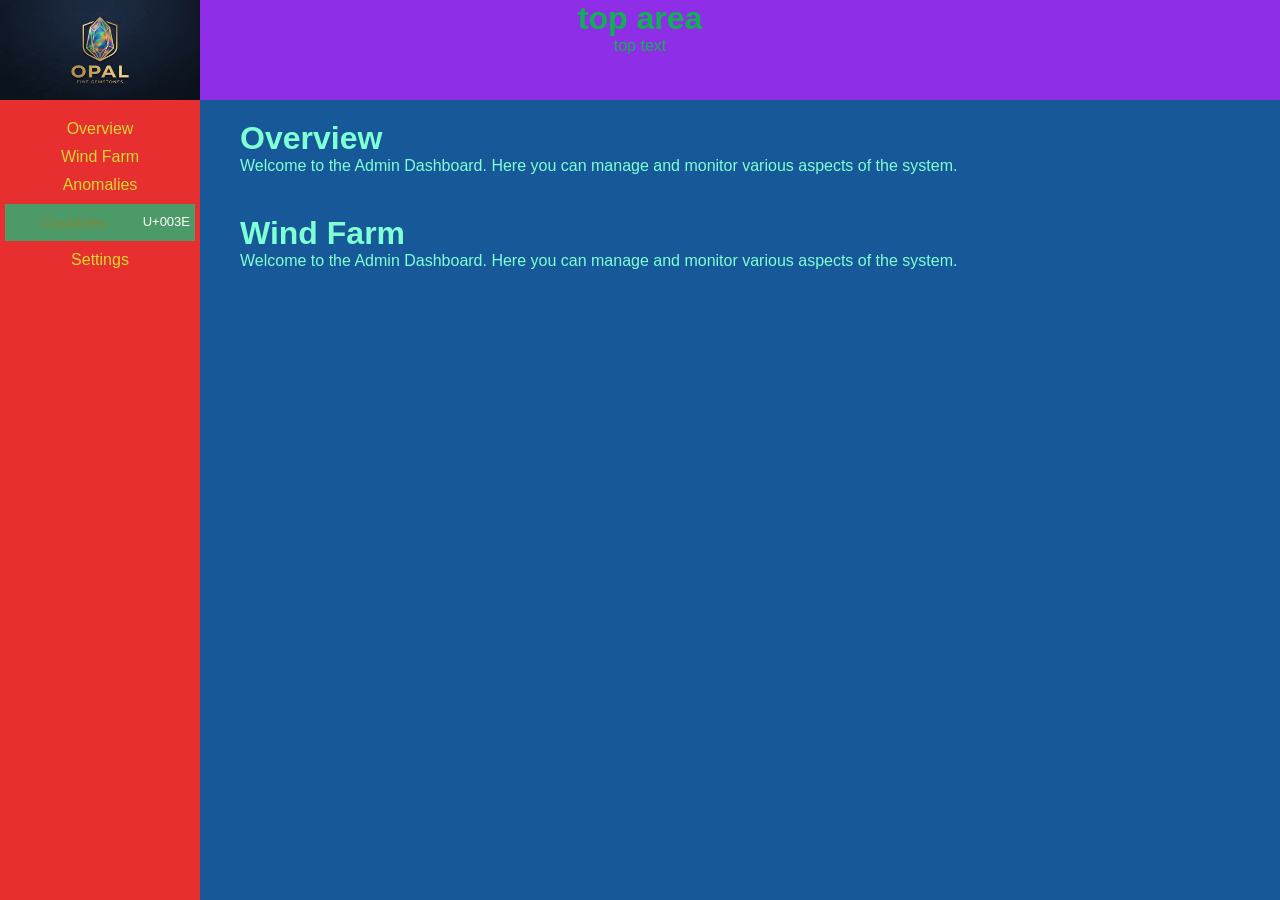
==== index.html @ 1f415314 "3" ====
<!DOCTYPE html>
<html lang="en">

<head>
    <!-- Add design-->
    <title>Admin Dashboard</title>
    <meta charset="UTF-8">
    <meta http-equiv="X-UA-Compatible" content="IE=edge">
    <meta name="viewport" content="width=device-width, initial-scale=1.0">
    <link rel="stylesheet" href="style.css">
</head>

    <img>
        <img src="logo.png" alt="Logo" class="logo">
</img>
    <header>
        <h1>top area</h1>
        <p>top text</p>
    </header>
    <aside>
        <nav>              
            <p class="nav-item">Overview</p>
            <p class="nav-item">Wind Farm</p>
            <p class="nav-item">Anomalies</p>
            <button type="button" class="collapsible">Countries</button>
            <div class="content">
                <p>Country 1</p>
                <p>Country 2</p>
                <p>Country 3</p>
            </div>
            <p class="nav-item">Settings</p>                
        </nav>
    </aside>
    <script>
        var coll = document.getElementsByClassName("collapsible");
        var i;

        for (i = 0; i < coll.length; i++) {
        coll[i].addEventListener("click", function() {
            this.classList.toggle("active");
            var content = this.nextElementSibling;
            if (content.style.display === "block") {
            content.style.display = "none";
            } else {
            content.style.display = "block";
            }
        });
        }
    </script>
<body>
    <div class="Overview">
        <h1>Overview</h1>
        <p>Welcome to the Admin Dashboard. Here you can manage and monitor various aspects of the system.</p>
    </div>
    <div class="Wind-farm">
        <h1>Wind Farm</h1>
        <p>Welcome to the Admin Dashboard. Here you can manage and monitor various aspects of the system.</p>
    </div>
</body>
---- style.css ----
* {
  box-sizing: border-box;
  margin: 0;
  padding: 0;
}
head {
    font-family: 'Trebuchet MS';
}

body {
    font-family: Arial, sans-serif;
    background-color: #175898;
}
header {
    background: #8e2fe7;
    color: #11af56;
    text-align: center;
    height: 100px;
    width: 100%;
    z-index: 1;
}
aside {
    background: #e72f2f;
    color: #d8d833;
    padding: 10px 5px;
    text-align: center;
    height: 100%;
    width: 200px;
    position: fixed;
    top: 100px;
    left: 0;
    overflow-x: hidden;
    float: left;
}
img {
    background: #9a2b7b;
    color: #e9910e;
    text-align: left;
    height: 100px;
    width: 200px;
    position: fixed;
    top: 0;
    left: 0;
    overflow-x: hidden;
    max-height: 100%;
    max-width: 100%;
    display: block; /* Removes unwanted default inline spacing at the bottom */

}
.nav-item {
    margin: 10px 0;
    cursor: pointer;
}
.nav-item:hover {
    background-color: #ddd;
    color: black;
}
.Overview {
    margin-left: 220px;
    padding: 20px;
    color:aquamarine
}
.Wind-farm {
    margin-left: 220px;
    padding: 20px;
    color:aquamarine
}
.content {
    display: none;
    padding: 0 18px;
    background-color: #f1f1f1;
    overflow: hidden;
}
.collapsible {
    background-color: #4b9a68;
    color: #858535;
    cursor: pointer;
    padding: 10px 5px;
    width: 100%;
    border: none;
    text-align: center;
    outline: none;
    font-size: 15px;
}
.collapsible:after {
  content: 'U+003E'; /* Unicode character for "plus" sign (+) */
  font-size: 13px;
  color: white;
  float: right;
  margin-left: 5px;
}

.active:after {
  content: "U+2304"; /* Unicode character for "minus" sign (-) */
}
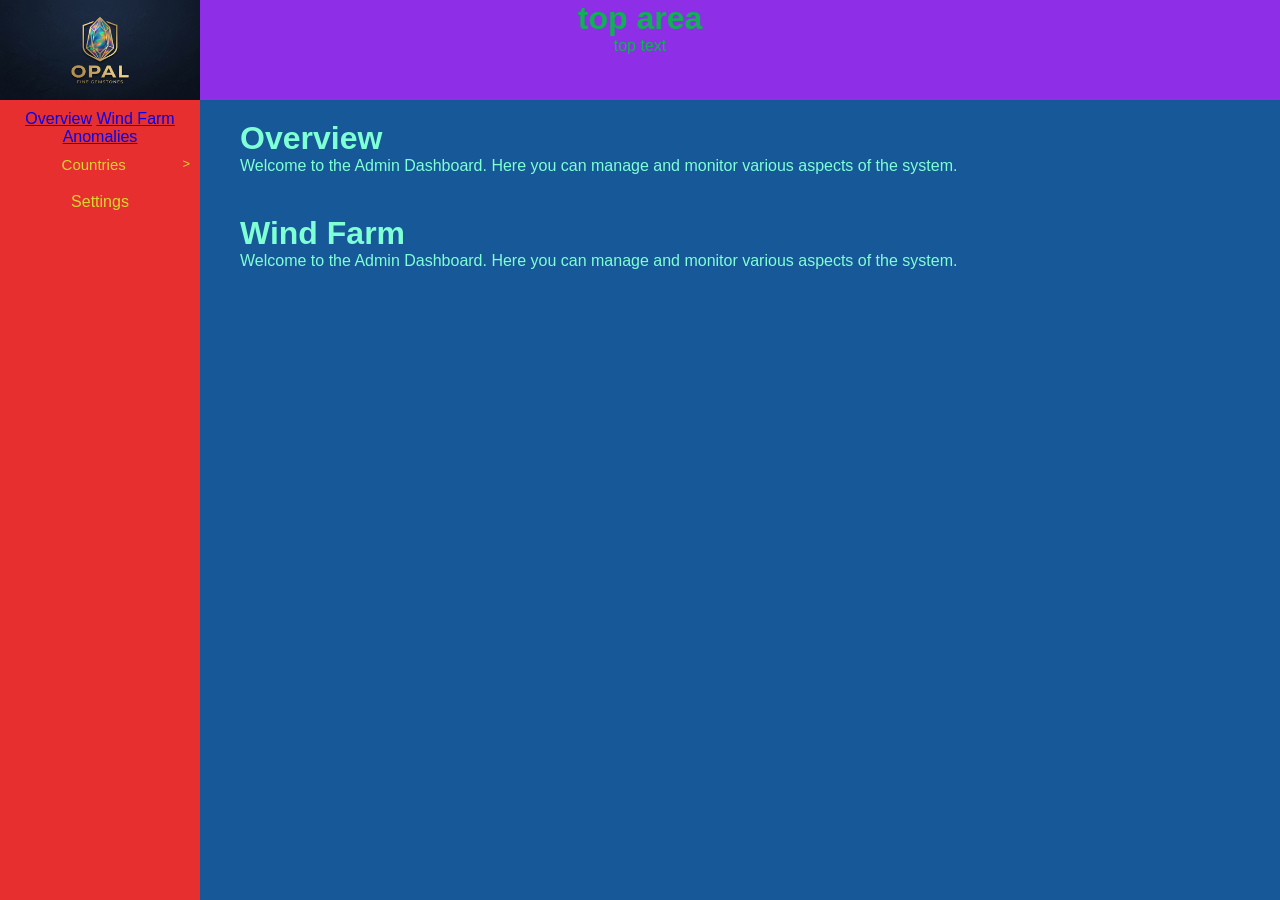
==== commit ac386e78: "z" ====
--- a/index.html
+++ b/index.html
@@ -19,9 +19,9 @@
     </header>
     <aside>
         <nav>              
-            <p class="nav-item">Overview</p>
-            <p class="nav-item">Wind Farm</p>
-            <p class="nav-item">Anomalies</p>
+            <a href="overview.html" class="nav-item">Overview</a>
+            <a href="wind-farm.html" class="nav-item">Wind Farm</a>
+            <a href="anomalies.html" class="nav-item">Anomalies</a>
             <button type="button" class="collapsible">Countries</button>
             <div class="content">
                 <p>Country 1</p>
--- a/style.css
+++ b/style.css
@@ -52,7 +52,7 @@
     cursor: pointer;
 }
 .nav-item:hover {
-    background-color: #ddd;
+    background-color: #e72f2f76;
     color: black;
 }
 .Overview {
@@ -68,12 +68,9 @@
 .content {
     display: none;
     padding: 0 18px;
-    background-color: #f1f1f1;
     overflow: hidden;
 }
 .collapsible {
-    background-color: #4b9a68;
-    color: #858535;
     cursor: pointer;
     padding: 10px 5px;
     width: 100%;
@@ -81,15 +78,16 @@
     text-align: center;
     outline: none;
     font-size: 15px;
+    background-color: #e72f2f;
+    color: #d8d833;
 }
 .collapsible:after {
-  content: 'U+003E'; /* Unicode character for "plus" sign (+) */
+  content: '>'; /* Unicode character for "plus" sign (+) */
   font-size: 13px;
-  color: white;
   float: right;
   margin-left: 5px;
 }
 
 .active:after {
-  content: "U+2304"; /* Unicode character for "minus" sign (-) */
-}+  content: "⌄"; /* Unicode character for "minus" sign (-) */
+}
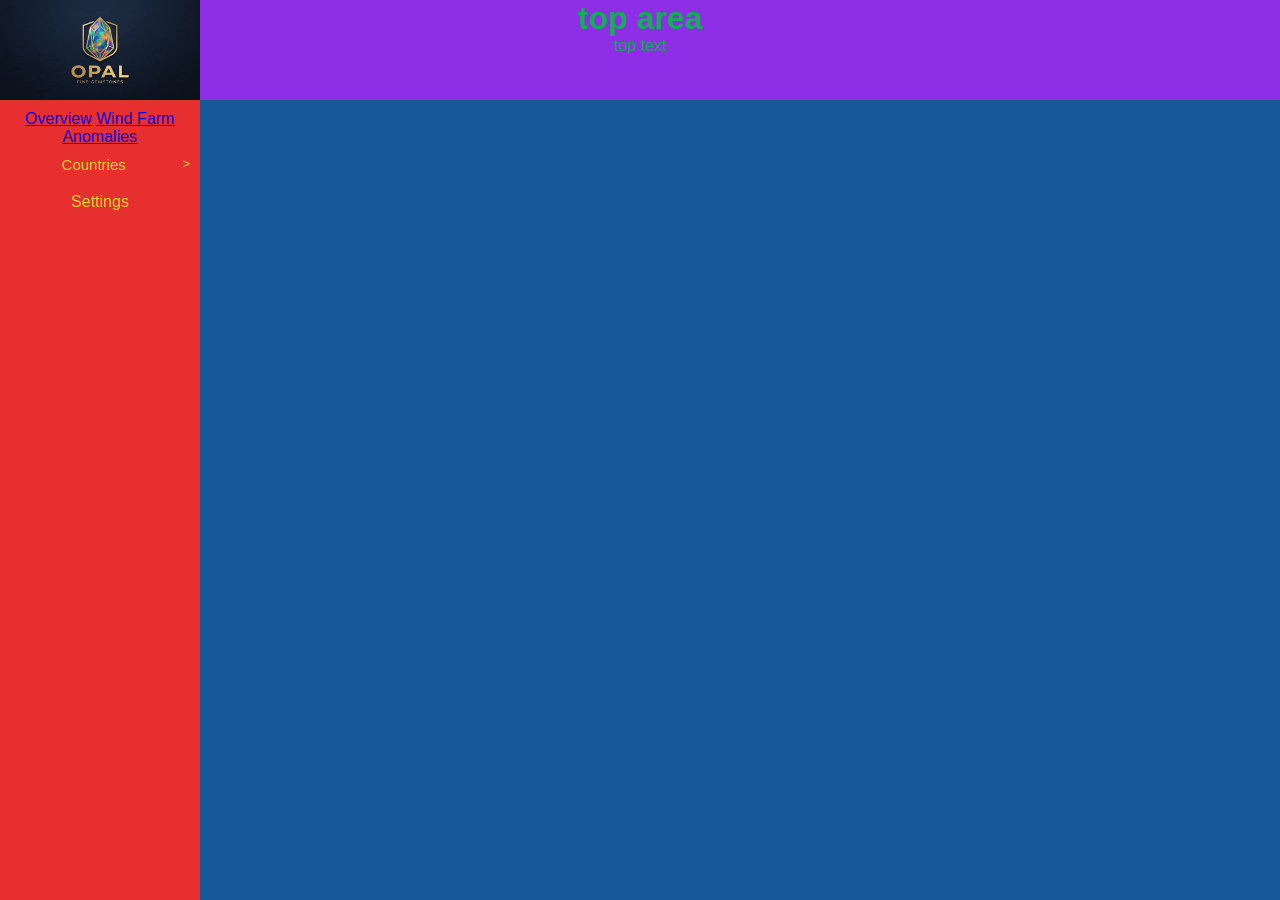
==== commit ce3fce2c: "w" ====
--- a/index.html
+++ b/index.html
@@ -19,9 +19,9 @@
     </header>
     <aside>
         <nav>              
-            <a href="overview.html" class="nav-item">Overview</a>
-            <a href="wind-farm.html" class="nav-item">Wind Farm</a>
-            <a href="anomalies.html" class="nav-item">Anomalies</a>
+            <a href="html pages/overview.html" class="nav-item">Overview</a>
+            <a href="html pages/wind-farm.html" class="nav-item">Wind Farm</a>
+            <a href="html pages/anomalies.html" class="nav-item">Anomalies</a>
             <button type="button" class="collapsible">Countries</button>
             <div class="content">
                 <p>Country 1</p>
@@ -48,12 +48,8 @@
         }
     </script>
 <body>
-    <div class="Overview">
-        <h1>Overview</h1>
-        <p>Welcome to the Admin Dashboard. Here you can manage and monitor various aspects of the system.</p>
-    </div>
-    <div class="Wind-farm">
-        <h1>Wind Farm</h1>
-        <p>Welcome to the Admin Dashboard. Here you can manage and monitor various aspects of the system.</p>
+    <div class="Main">
+        <h1>Main</h1>
+        <p>This is the main page.</p>
     </div>
 </body>
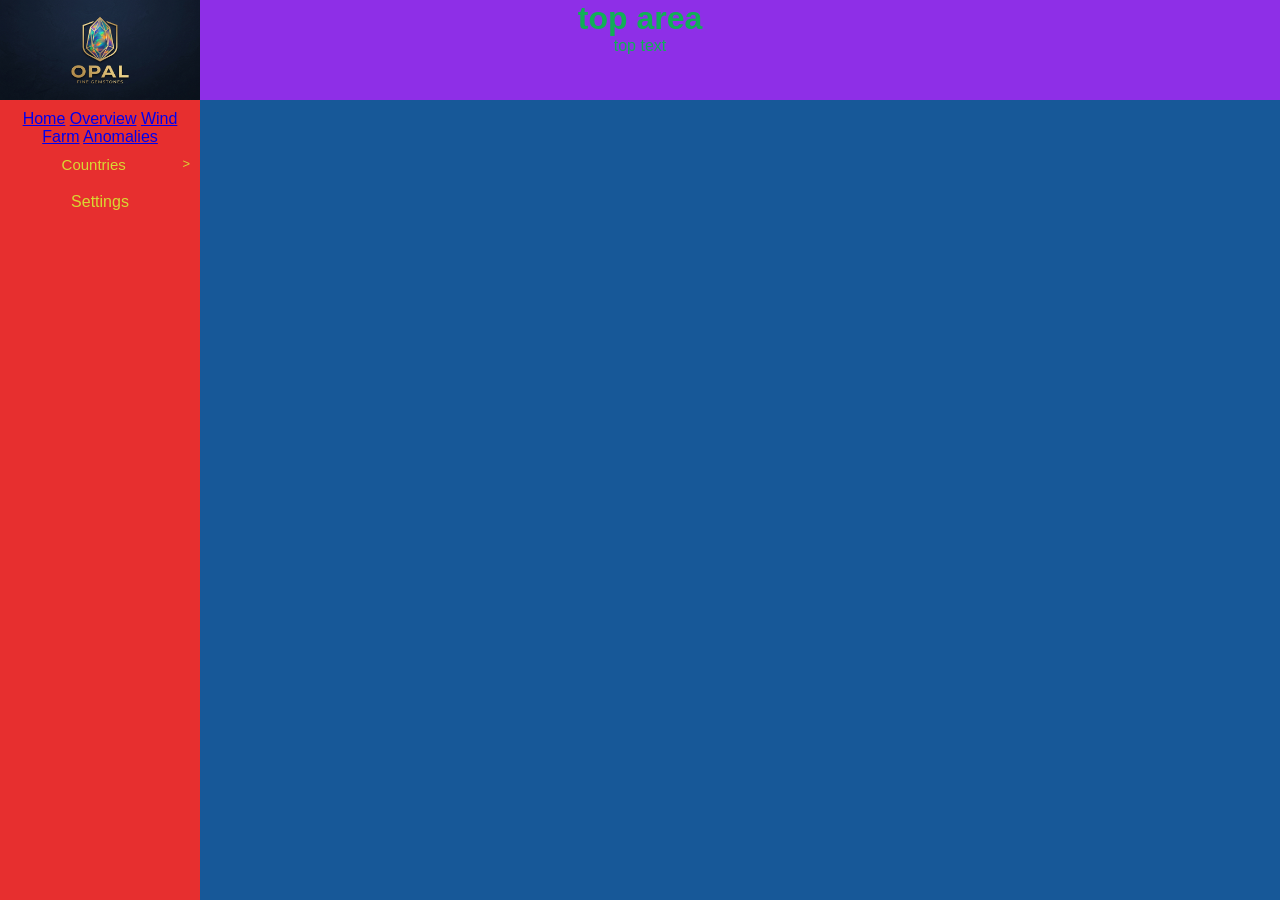
==== commit b8f2cee9: "f" ====
--- a/index.html
+++ b/index.html
@@ -18,7 +18,8 @@
         <p>top text</p>
     </header>
     <aside>
-        <nav>              
+        <nav>
+            <a href="index.html" class="nav-item">Home</a>                
             <a href="html pages/overview.html" class="nav-item">Overview</a>
             <a href="html pages/wind-farm.html" class="nav-item">Wind Farm</a>
             <a href="html pages/anomalies.html" class="nav-item">Anomalies</a>
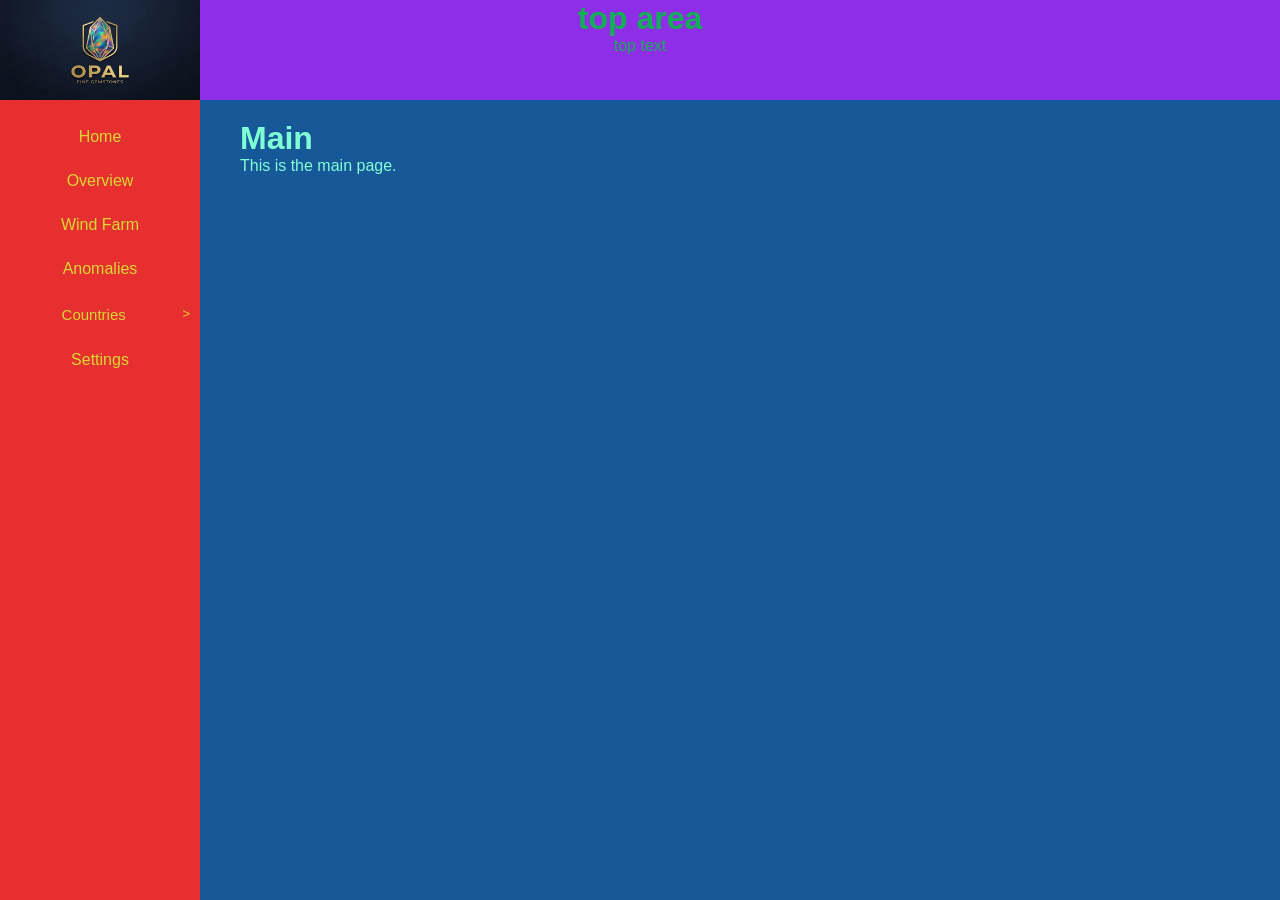
==== commit 1aad7c62: "c" ====
--- a/index.html
+++ b/index.html
@@ -23,13 +23,13 @@
             <a href="html pages/overview.html" class="nav-item">Overview</a>
             <a href="html pages/wind-farm.html" class="nav-item">Wind Farm</a>
             <a href="html pages/anomalies.html" class="nav-item">Anomalies</a>
-            <button type="button" class="collapsible">Countries</button>
+            <button href='#'type="button" class="collapsible">Countries</button>
             <div class="content">
-                <p>Country 1</p>
-                <p>Country 2</p>
-                <p>Country 3</p>
+                <a href="#" class="nav-item">Country 1</a>
+                <a href="#" class="nav-item">Country 2</a>
+                <a href="#" class="nav-item">Country 3</a>
             </div>
-            <p class="nav-item">Settings</p>                
+            <a href="#" class="nav-item">Settings</a>                
         </nav>
     </aside>
     <script>
--- a/style.css
+++ b/style.css
@@ -16,12 +16,12 @@
     color: #11af56;
     text-align: center;
     height: 100px;
-    width: 100%;
+    width: 100px,max-content;
     z-index: 1;
 }
 aside {
     background: #e72f2f;
-    color: #d8d833;
+    /*color: #d8d833;*/
     padding: 10px 5px;
     text-align: center;
     height: 100%;
@@ -50,12 +50,28 @@
 .nav-item {
     margin: 10px 0;
     cursor: pointer;
+    color: #d8d833;
 }
 .nav-item:hover {
     background-color: #e72f2f76;
     color: black;
 }
+nav a {
+    display: block;      /* Forces each link onto a new row */
+    padding: 8px 0;      /* Adds space above and below each link so they aren't cramped */
+    text-decoration: none; /* Optional: removes the underline */
+}
+.Main {
+    margin-left: 220px;
+    padding: 20px;
+    color:aquamarine
+}
 .Overview {
+    margin-left: 220px;
+    padding: 20px;
+    color:aquamarine
+}
+.Anomalies {
     margin-left: 220px;
     padding: 20px;
     color:aquamarine
